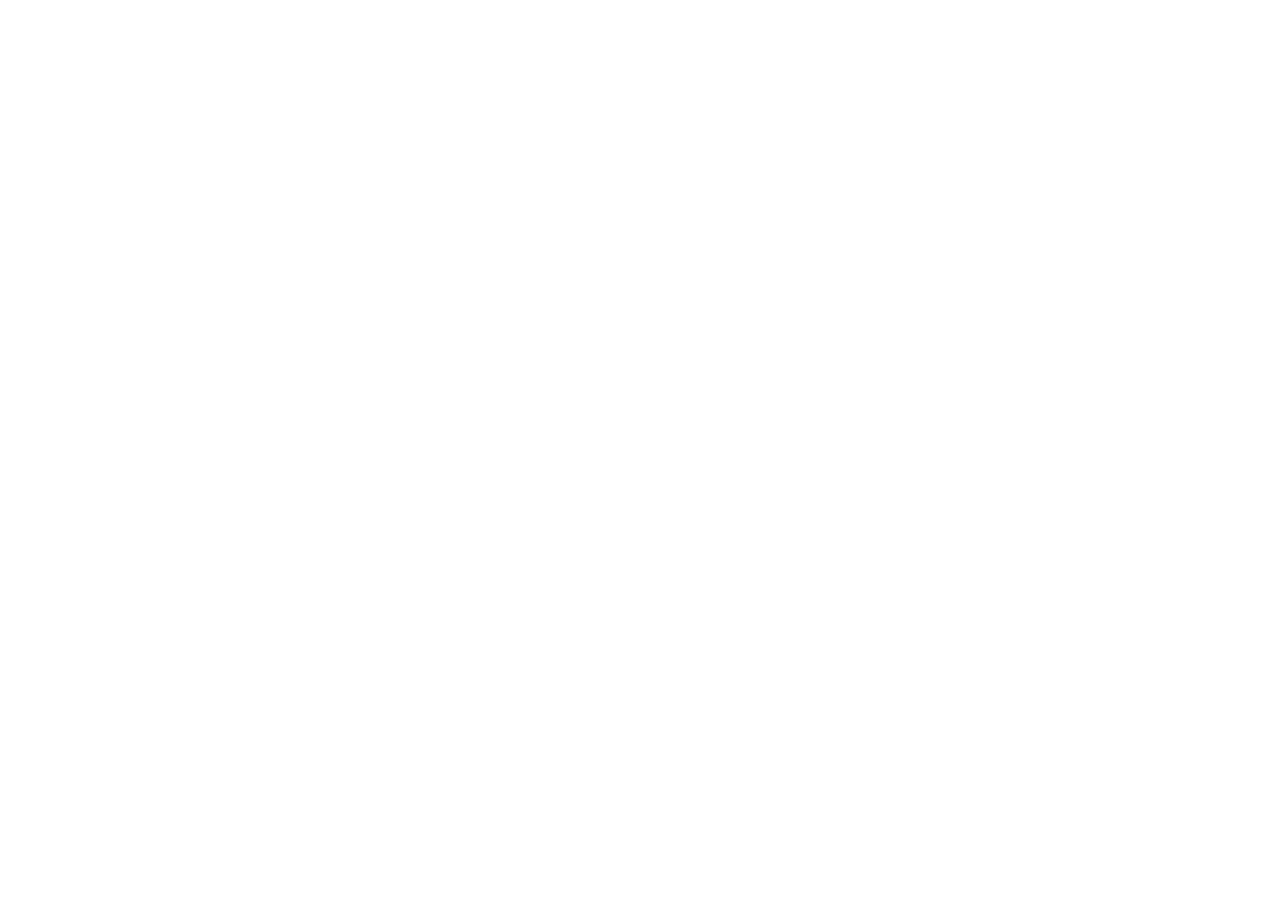
==== index.html @ b9abdf55 "created git-config.md" ====
<!DOCTYPE html>
<html lang="en">
<head>
    <meta charset="UTF-8">
    <meta name="viewport" content="width=device-width, initial-scale=1.0">
    <title>Document</title>
</head>
<body>
    
</body>
</html>
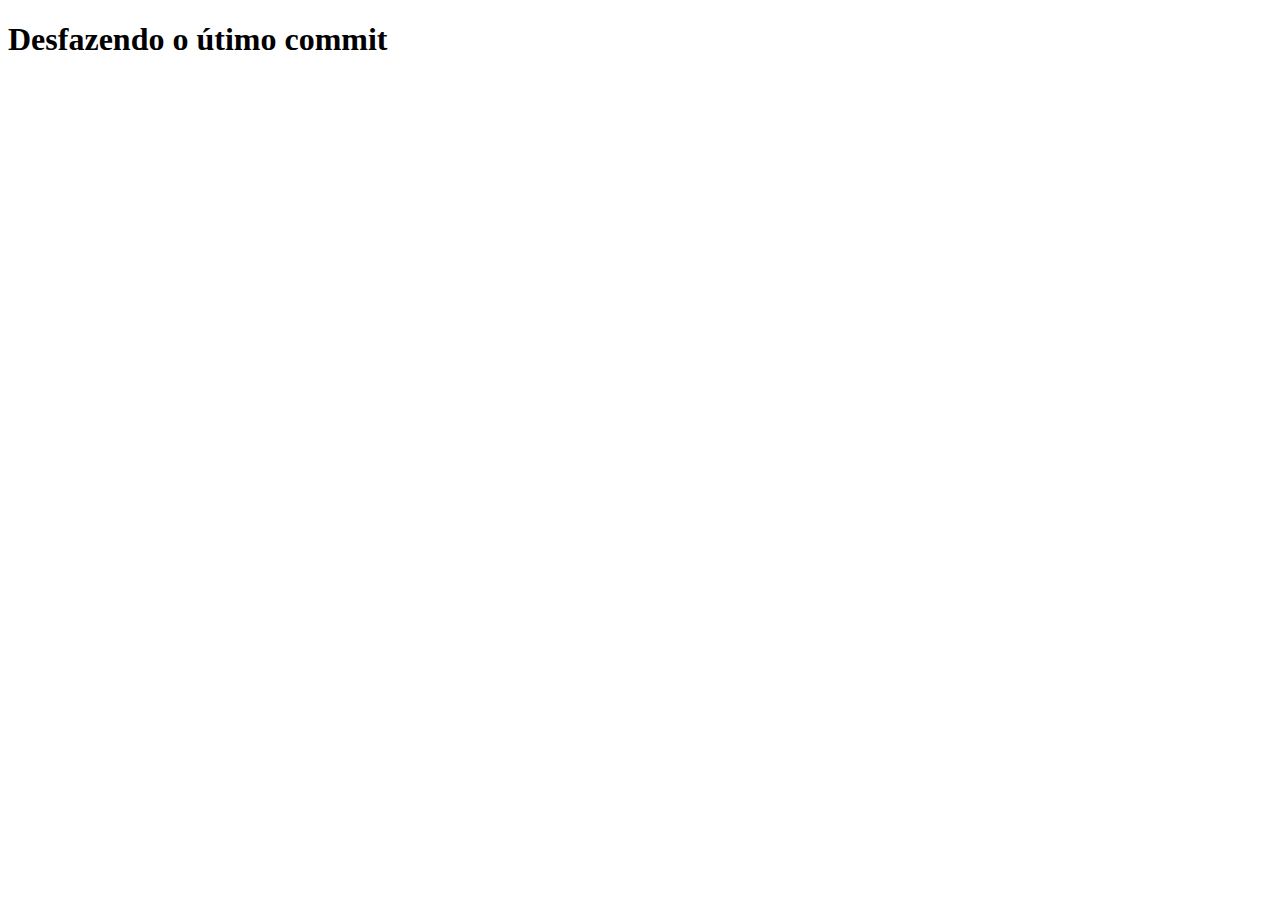
==== commit 71974bc5: "add file index.html" ====
--- a/index.html
+++ b/index.html
@@ -3,9 +3,9 @@
 <head>
     <meta charset="UTF-8">
     <meta name="viewport" content="width=device-width, initial-scale=1.0">
-    <title>Document</title>
+    <title>Aula de Git</title>
 </head>
 <body>
-    
+    <h1>Desfazendo o útimo commit</h1>
 </body>
 </html>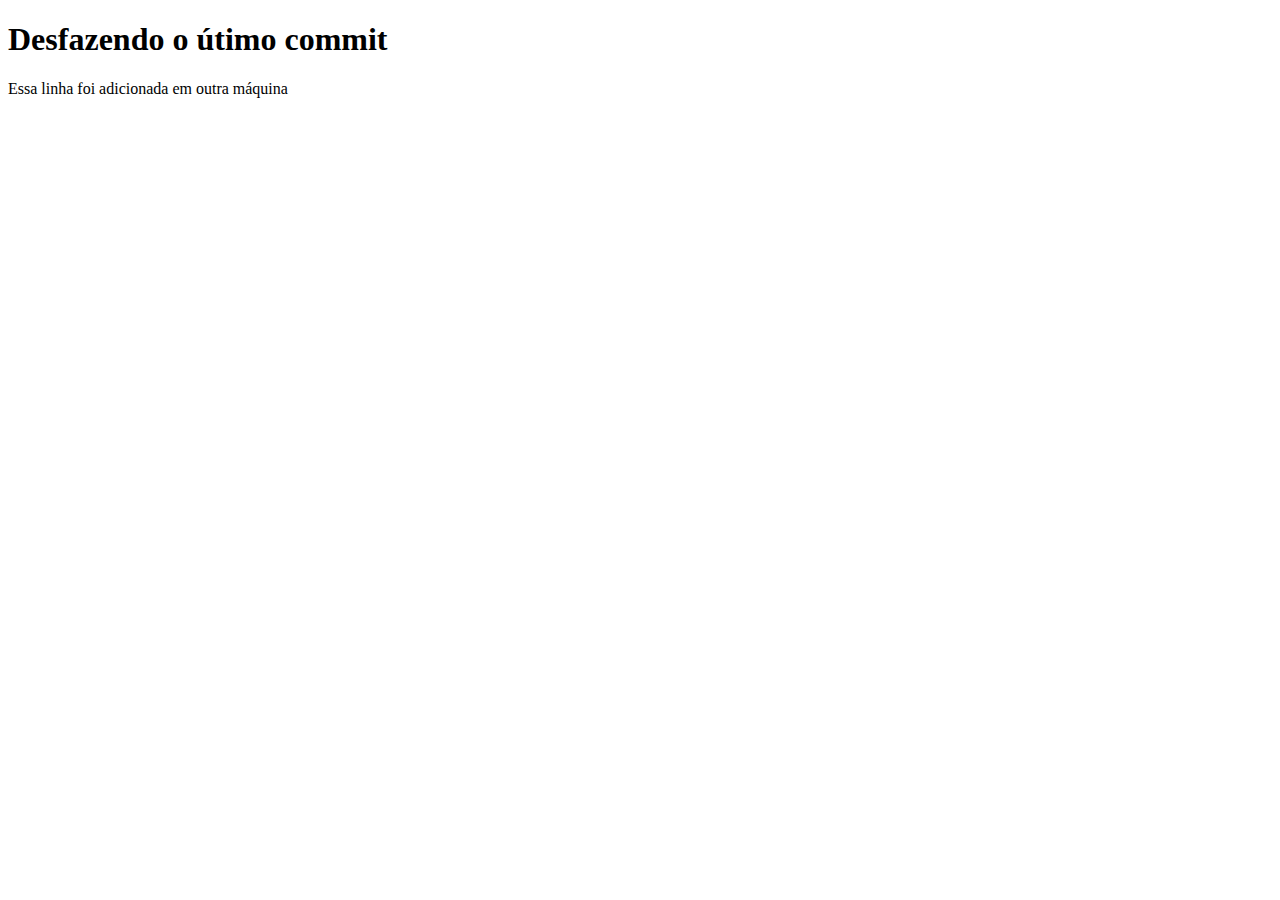
==== commit a6a120b2: "add tag p" ====
--- a/index.html
+++ b/index.html
@@ -7,5 +7,6 @@
 </head>
 <body>
     <h1>Desfazendo o útimo commit</h1>
+    <p>Essa linha foi adicionada em outra máquina</p>
 </body>
-</html>+</html>
